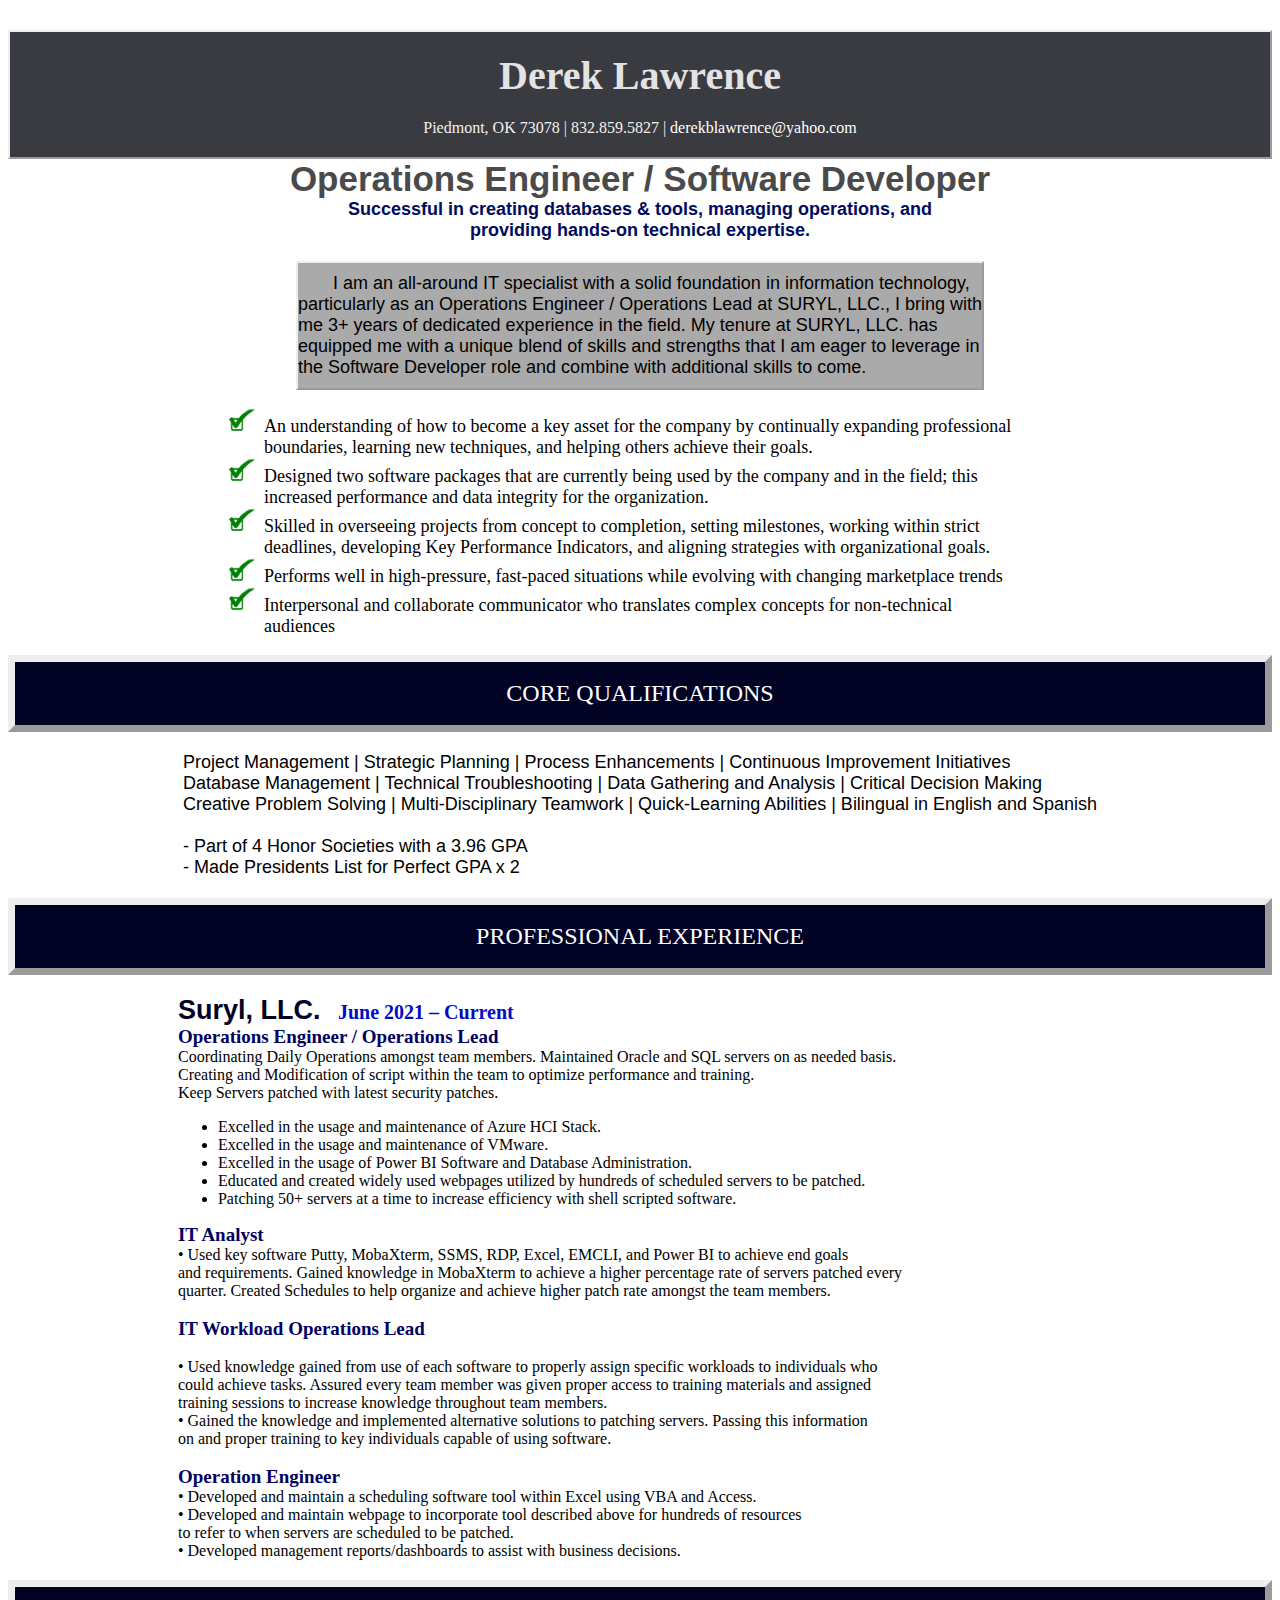
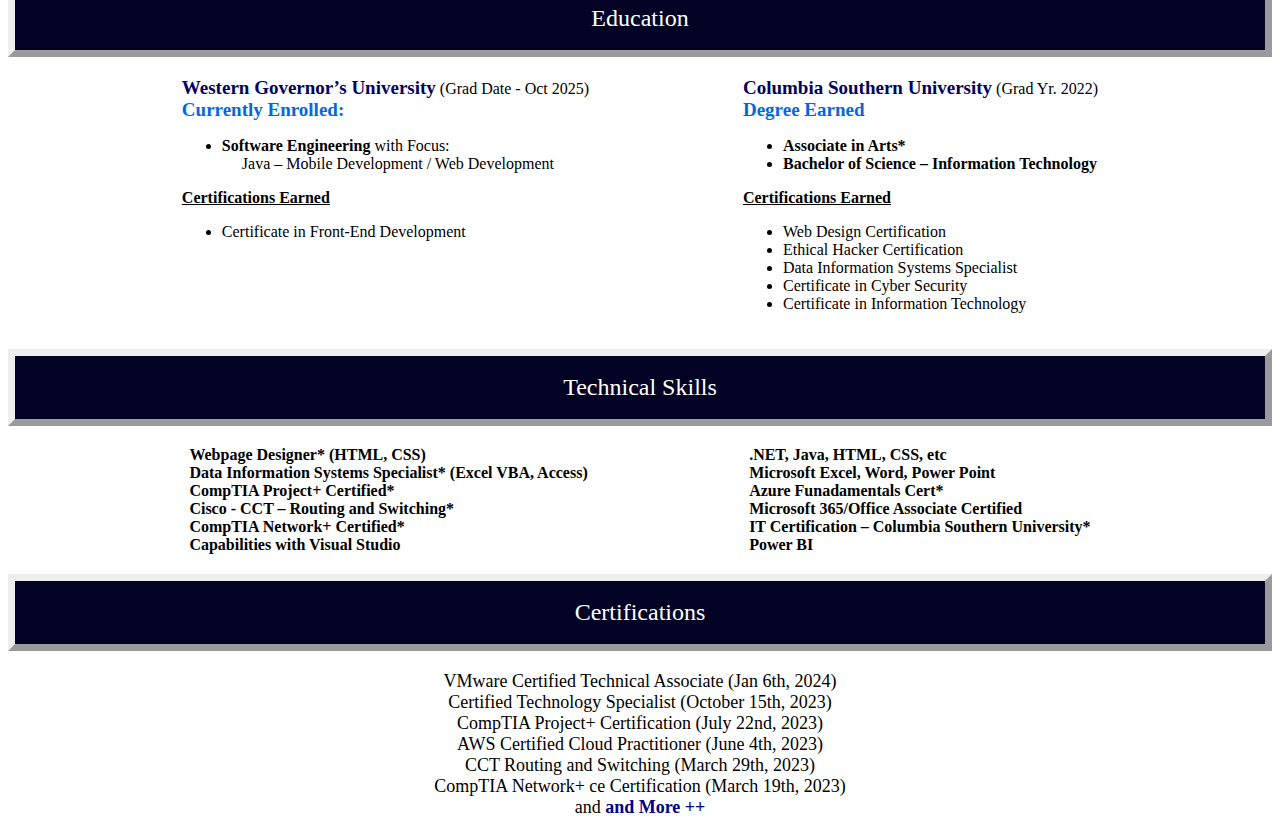
==== index.html @ 8dfbd8c6 "Add files via upload" ====
<!doctype html>
<html>
<head>
<meta charset="utf-8">
<title>Resume</title>
<link href="css/styles.css" rel="stylesheet" type="text/css">
</head>

<body>
	<div id="titleBar">
		<div id="name">Derek Lawrence</div>
		<div id="address">Piedmont, OK 73078 | 832.859.5827 | <a href="mailto:derekblawrence@yahoo.com">derekblawrence@yahoo.com</a></div>
	</div>
	<div>
		<div id="subTitle">
            Operations Engineer / Software Developer
        </div>
	</div>
	<div id="minTitle">
            Successful in creating databases & tools, managing operations, and <br>
			providing hands-on technical expertise.
    </div>
	<div id="aboutContainer">
		<div>
		</div>
		<div id="about">
			&nbsp;&nbsp;&nbsp;&nbsp;&nbsp;&nbsp;&nbsp;I am an all-around IT specialist with a solid foundation in information technology,<br>
			particularly as an Operations Engineer / Operations Lead at SURYL, LLC., I bring with<br> 
			me 3+ years of dedicated experience in the field. My tenure at SURYL, LLC. has <br>
			equipped me with a unique blend of skills and strengths that I am eager to leverage in<br> 
			the Software Developer role and combine with additional skills to come.<br>
		</div>
		<div>
		</div>
	</div>
	<div>
		<ul id="skills">
            <li>An understanding of how to become a key asset for the company by continually expanding professional boundaries, learning new techniques, and helping others achieve their goals.</li>
            <li>Designed two software packages that are currently being used by the company and in the field; this increased performance and data integrity for the organization.</li>
            <li>Skilled in overseeing projects from concept to completion, setting milestones, working within strict deadlines, developing Key Performance Indicators, and aligning strategies with organizational goals.</li>
            <li>Performs well in high-pressure, fast-paced situations while evolving with changing marketplace trends</li>
            <li>Interpersonal and collaborate communicator who translates complex concepts for non-technical audiences</li>
        </ul>
	</div>
	<div id="coreBar">
          <div id="coreQualities">
                  CORE QUALIFICATIONS
          </div>
                    
    </div>
	<div id="qualityCont">
		<div></div>
		<div id="qualities">
			Project Management | Strategic Planning | Process Enhancements | Continuous Improvement Initiatives<br> 
			Database Management | Technical Troubleshooting | Data Gathering and Analysis | Critical Decision Making<br>
			Creative Problem Solving | Multi-Disciplinary Teamwork | Quick-Learning Abilities | Bilingual in English and Spanish<br><br>
			-	Part of 4 Honor Societies with a 3.96 GPA <br>
			-	Made Presidents List for Perfect GPA x 2<br>

		</div>
		<div></div>
	</div>
	<div id="coreBar">
          <div id="coreQualities">
                  PROFESSIONAL EXPERIENCE
          </div>
                    
    </div>
	<div id="jobContainer">
		<div style="flex-grow: 3"></div>
		<div "workExp" style="flex-grow: 4">

				<span id="company">Suryl, LLC. </span><span id=jobTime> June 2021 – Current  </span> <br>	
				<span id="jobTitle">Operations Engineer / Operations Lead</span><br>
				Coordinating Daily Operations amongst team members.  Maintained Oracle and SQL servers on as needed basis.<br>
				Creating and Modification of script within the team to optimize performance and training. <br>
				Keep Servers patched with latest security patches.<br>
				<ul style="font-size: 16px;">
					<li>Excelled in the usage and maintenance of Azure HCI Stack.</li>
					<li>Excelled in the usage and maintenance of VMware.</li> 
					<li>Excelled in the usage of Power BI Software and Database Administration.</li>
					<li>Educated and created widely used webpages utilized by hundreds of scheduled servers to be patched.</li>
					<li>Patching 50+ servers at a time to increase efficiency with shell scripted software.</li>
				</ul>
			<span id="jobTitle">IT Analyst</span><br>
			•	Used key software Putty, MobaXterm, SSMS, RDP, Excel, EMCLI, and Power BI to achieve end goals<br>
			and requirements.  Gained knowledge in MobaXterm to achieve a higher percentage rate of servers patched every<br>
			quarter.  Created Schedules to help organize and achieve higher patch rate amongst the team members.<br><br>
			<span id="jobTitle">IT Workload Operations Lead</span><br><br>
			•	Used knowledge gained from use of each software to properly assign specific workloads to individuals who <br>
			could achieve tasks.  Assured every team member was given proper access to training materials and assigned<br>
			training sessions to increase knowledge throughout team members.<br>
			•	Gained the knowledge and implemented alternative solutions to patching servers.  Passing this information<br>
			on and proper training to key individuals capable of using software.<br><br>
			<span id="jobTitle">Operation Engineer</span><br>
			•	Developed and maintain a scheduling software tool within Excel using VBA and Access.<br> 
			•	Developed and maintain webpage to incorporate tool described above for hundreds of resources<br>
			to refer to when servers are scheduled to be patched.<br>
			•	Developed management reports/dashboards to assist with business decisions.<br>
		</div>
		<div style="flex-grow: 3"></div>
		
	</div>
	<div id="coreBar">
          <div id="coreQualities">
                  Education
          </div>
                    
    </div>
	<div id="eduContainer">
		<div></div>
		<div>
			<span id="school">Western Governor’s University</span> (Grad Date - Oct 2025)<br>
			<span id="status">Currently Enrolled:</span>
			<ul>
				<li><b>Software Engineering</b> with Focus: <br> 
					&nbsp;&nbsp;&nbsp;&nbsp;&nbsp;Java – Mobile Development / Web Development</li>
			</ul>
			<span id="certTitle">Certifications Earned</span><br>
				<ul>
					<li>Certificate in Front-End Development</li>	
				</ul>
		</div>
		<div>
			<span id="school">Columbia Southern University</span> (Grad Yr. 2022)<br>
			<span id="status">Degree Earned</span>
			<ul>
				<li><b>Associate in Arts*</b></li>
				<li><b>Bachelor of Science – Information Technology</b></li>
			</ul>
			<span id="certTitle">Certifications Earned</span><br>
				<ul>
					<li>Web Design Certification</li>	
					<li>Ethical Hacker Certification</li>
					<li>Data Information Systems Specialist</li>
					<li>Certificate in Cyber Security</li>
					<li>Certificate in Information Technology</li>
				</ul>
		</div>
		<div></div>
	</div>
	<div id="coreBar">
          <div id="coreQualities">
                  Technical Skills
          </div>
                    
    </div>
	<div id="skillsContainer">
		<div></div>
		<div id="skills2">
			Webpage Designer* (HTML, CSS)<br>
			Data Information Systems Specialist* (Excel VBA, Access)<br>
			CompTIA Project+ Certified*<br>
			Cisco - CCT – Routing and Switching*<br>
			CompTIA Network+ Certified*<br>
			Capabilities with Visual Studio<br>

		</div>
		<div id="skills2">
			.NET, Java, HTML, CSS, etc<br>
			Microsoft Excel, Word, Power Point<br>
			Azure Funadamentals Cert*<br>
			Microsoft 365/Office Associate Certified<br>
			IT Certification – Columbia Southern University*<br>
			Power BI <br>

		</div>
		<div></div>
	</div>
	<div id="coreBar">
          <div id="coreQualities">
                  Certifications
          </div>
                    
    </div>
	<div id="certs">
			VMware Certified Technical Associate (Jan 6th, 2024)<br>
			Certified Technology Specialist (October 15th, 2023)<br>
			CompTIA Project+ Certification (July 22nd, 2023)<br>
			AWS Certified Cloud Practitioner (June 4th, 2023)<br>
			CCT Routing and Switching (March 29th, 2023)<br>
			CompTIA Network+ ce Certification (March 19th, 2023)<br>
			and <a id="credly" href="https://www.credly.com/users/derek-lawrence.95c3abaf">and More ++ </a><br>

	</div>
</body>
</html>
---- css/styles.css ----
/* Main Title and Name */
#titleBar{
	margin-top: 30px;
    background-color: rgba(58,59,65,1.00);
    border-style: outset;
    border-width: 2px;
}

#name{
    padding: 20px;
    font-size: 40px;
    color: rgba(228,227,227,1.00);
    text-align: center;
	font-weight: bold;
}

#address{
    padding-bottom: 20px;
    font-size: 16px;
    color: rgba(241,241,241,1.00);
    text-align: center;
}
a{
	text-decoration: none;
	color: white
}
a:hover {
	color: rgba(119,130,247,1.00)
}
#subTitle{
    font-family: Arial;
    font-size: 35px;
    text-align: center;
    font-weight: bold;
    color:rgba(74,74,74,1.00);
}
#minTitle{
	font-family: Arial;
    font-size: 18px;
    text-align: center;
    font-weight: bold;
    color: rgba(0,11,96,1.00)
}

/*About Me*/
#aboutContainer{
	display: flex;
	justify-content: center;
	padding-top: 20px;
}
#about{
	font-size: 18px;
	padding-top: 10px;
	padding-bottom: 10px;
	background-color: rgba(171,170,170,1.00);
    border-style: outset;
    border-width: 2px;
	text-align: left;
	color:black;
	font-family: arial;
	
}
/*Checked Skills*/
#skills{
    font-size: 18px;
    padding-left: 20vw;
    padding-right: 20vw;
    list-style-image: url("../img/checkmark.png")
}

#coreBar{
    background-color: rgb(2, 2, 37);
    border-style: outset;
    border-width: 7px;
	padding-left: 20vw;
	padding-right: 20vw;
}
#coreQualities{
    padding: 18px;
	
    font-size: 24px;
    color: white;
    text-align: center;
    
}
#qualityCont{
	display: flex;
	justify-content: center;
	padding: 20px;
	
}
#qualities{
    font-size: 18px;
	font-family: arial;
    text-align: left;
	
}

/*Work Experience Styles*/
#jobContainer{
	display:flex;
	justify-content: center;
	padding: 20px;
}
#company{
    color:rgb(2, 2, 37);
    font-size: 27px;
    padding-right: 10px;
    font-weight: bold;
    font-family: Arial;
}
#jobTime{
	font-size: 20px;
	color:#010CC4;
	font-weight: bold;
	
}
#jobTitle{
    padding-top: 10px;
    font-size: 19px;
    font-weight: bold;
    color:rgb(1, 1, 97);
}


/*Education Section*/
#eduContainer{
	display:flex;
	justify-content: center;
	padding: 20px;
	justify-content: space-between;
}
#school{
    padding-top: 10px;
    font-size: 19px;
    font-weight: bold;
    color:rgb(1, 1, 97);
}
#status{
    padding-top: 10px;
    font-size: 19px;
    font-weight: bold;
    color:rgba(3,104,224,1.00)
}
#certTitle{
    font-weight: bold;
    font-size: 16px;
    text-decoration: underline;
}


/*Skills Section*/
#skillsContainer{
	display: flex;
	justify-content: space-between;
	padding: 20px;
}
#skills2{
	font-weight: bold;
}
#certs{
	padding-top: 20px;
    font-size: 18px;
    text-align: center;
}

#credly{
	text-decoration: none;
	color: darkblue;
	font-weight: bold;
}




/*#body{ display:flex;}
#pic{
    position: absolute;
    top:14%;
    left:67%;
    width:7%;

}

#mainCol1{
    margin-top: 30px;
    flex:1 1 30%;}

div img { 
    padding: 5px;}
#imgDegrees{
    width:350px;
    height: 230px;
    transition: .2s ease-in-out;
}
#imgDegrees:hover, #imgDegrees2:hover {
    scale:1.3;
    padding-right: 20px;
    transition: .3s;
    
}
#linked {
    position: absolute;
    left:40px;
}
#imgDegrees2{
    width:250px;
    height: 300px;
}

#mainCol3{
    margin-top: 30px;
    margin-left: 60px;
    flex:1 1 30%}

#background{
    display:flex;
    margin-top: 30px;
     margin-left: 20%; 
     margin-right:20%; 
    min-width: 60%;
    max-width: 100%;
    background-color: white;}


#middlecolumn{
    flex: 1 1 80%;
    padding-top: 5%;
    padding-bottom: 5%;
    padding-left: 10%;
    padding-right: 10%;
    width: 80%;}




SubTitle "Information Technology Da"
#subTitle{
    font-family: Arial;
    font-size: 25px;
    text-align: center;
    font-weight: bold;
    color:rgb(43, 42, 42);}

 minTitle "Section Successful in creating databases, man"








#Certs{
    font-size: 18px;
    text-align: center;
}

#imgCerts:hover{
    scale: 1.2;
    transition: 0.2s;
    box-shadow: 5px 10px 18px rgb(22, 22, 22);
}
#imgCerts{
    transition: 0.2s ease-in-out;
}


.job{
    padding-top: 10Px;
}
.jobDetails{
    font-size: 20px;
    font-style: italic;
}


.jobSummary{
    font-size: 18px;
    
}
*/













@media screen and (max-width: 2000px){
    #background{
        margin-left: 5%;
        margin-right: 5%;
        max-width: 1000px;
        min-width: 1000px;
        background-color: white;
    }
    


}
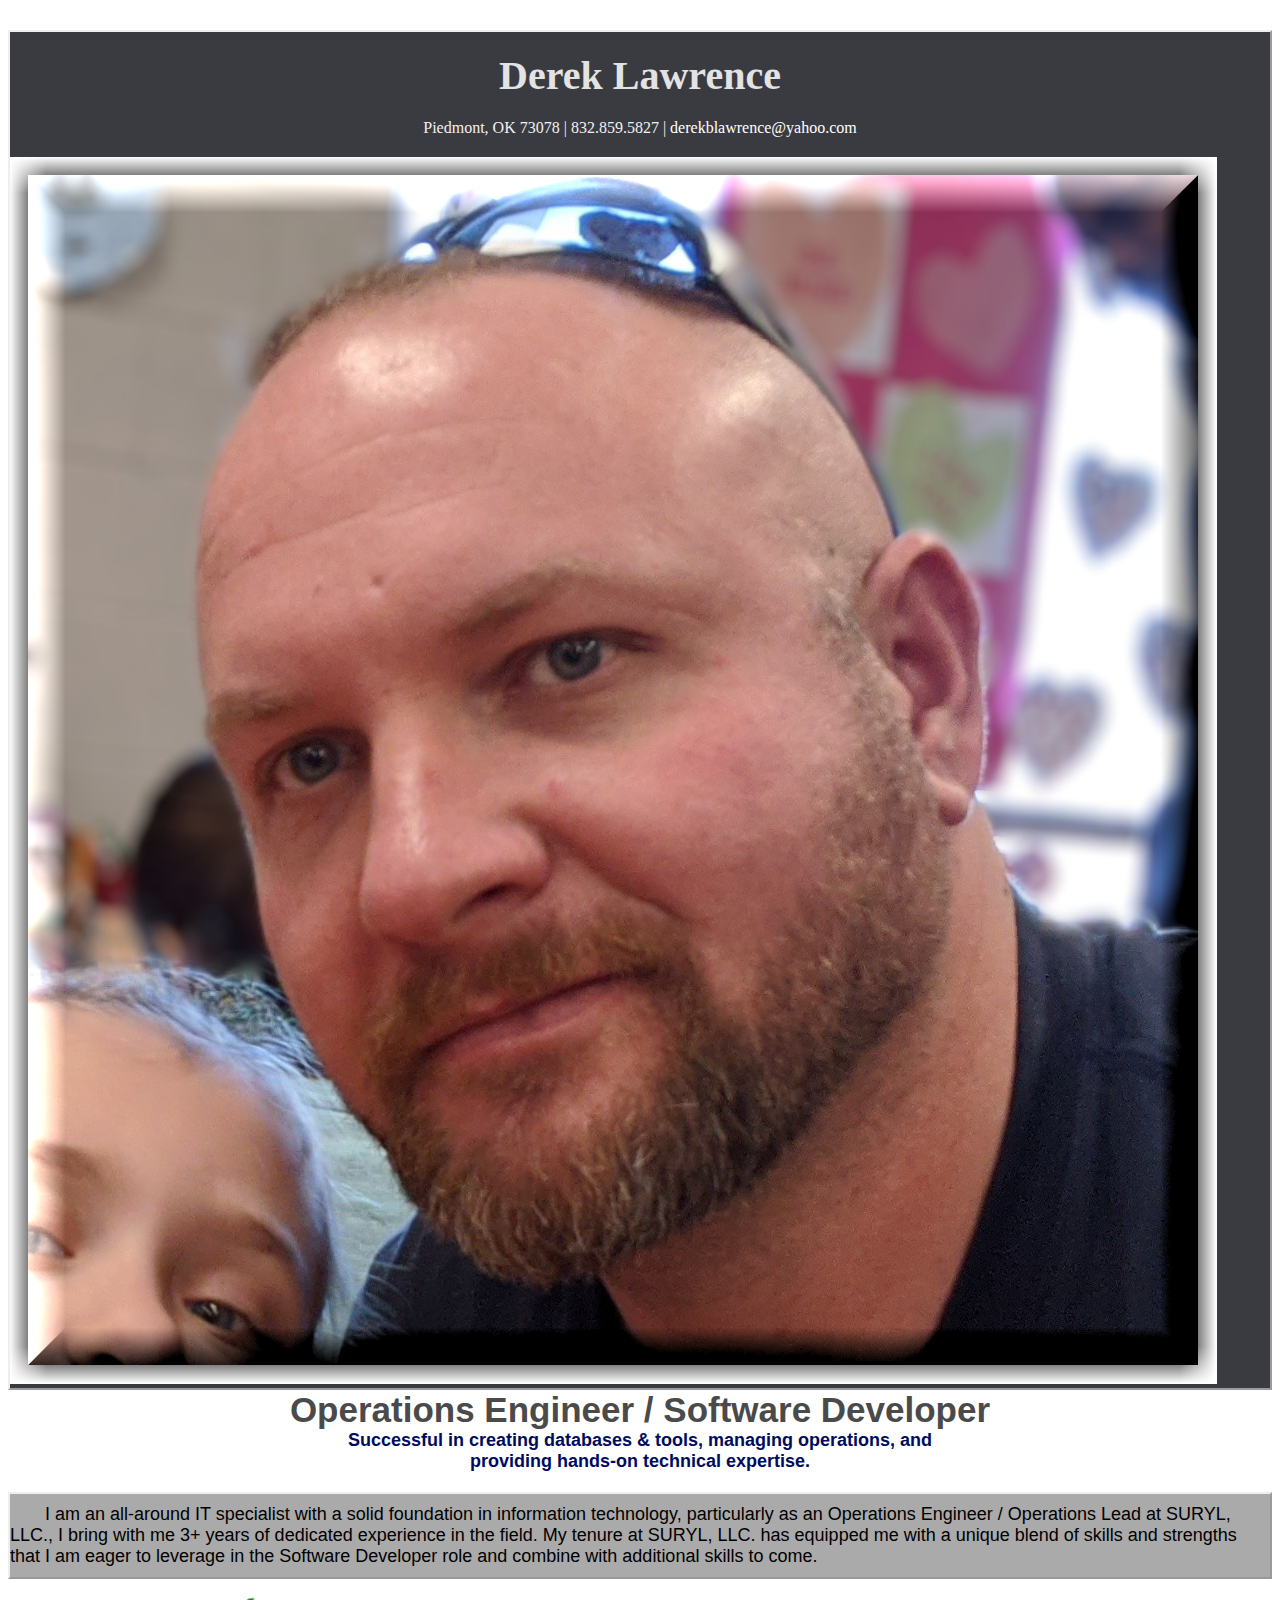
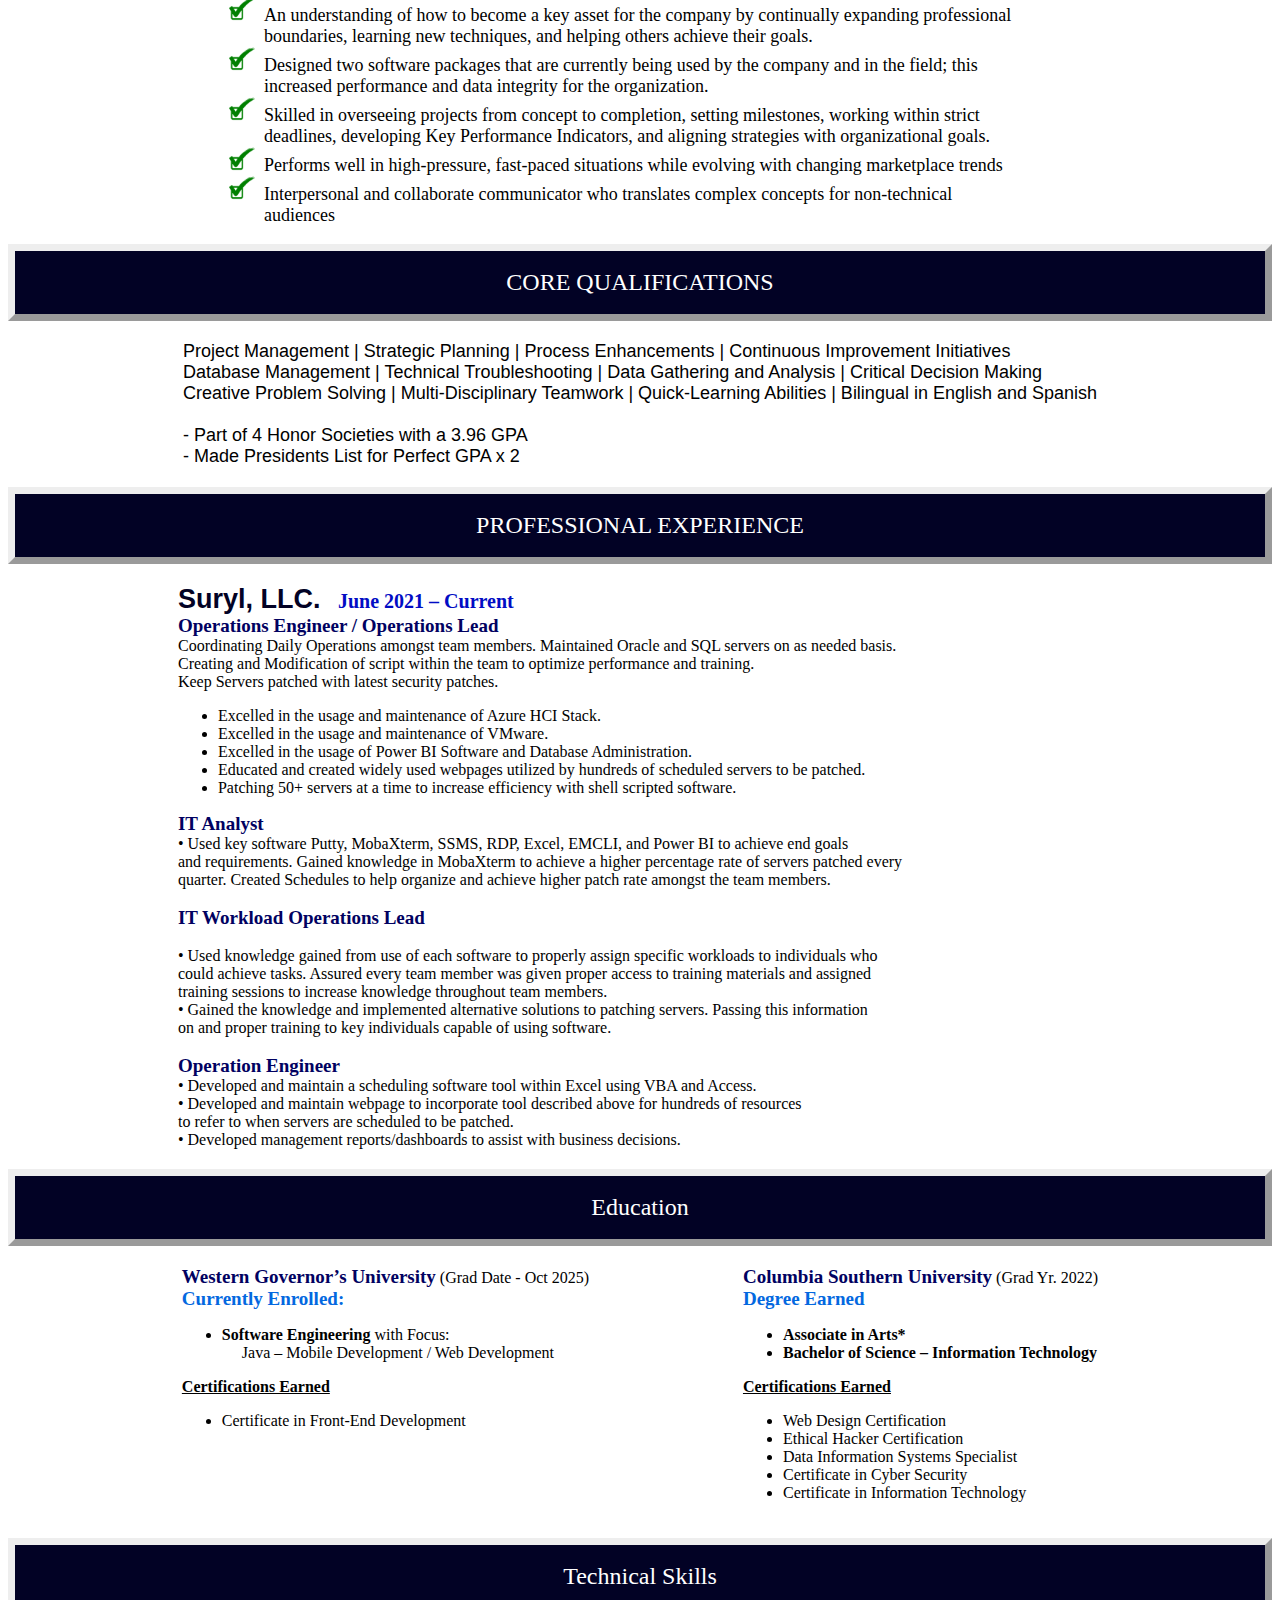
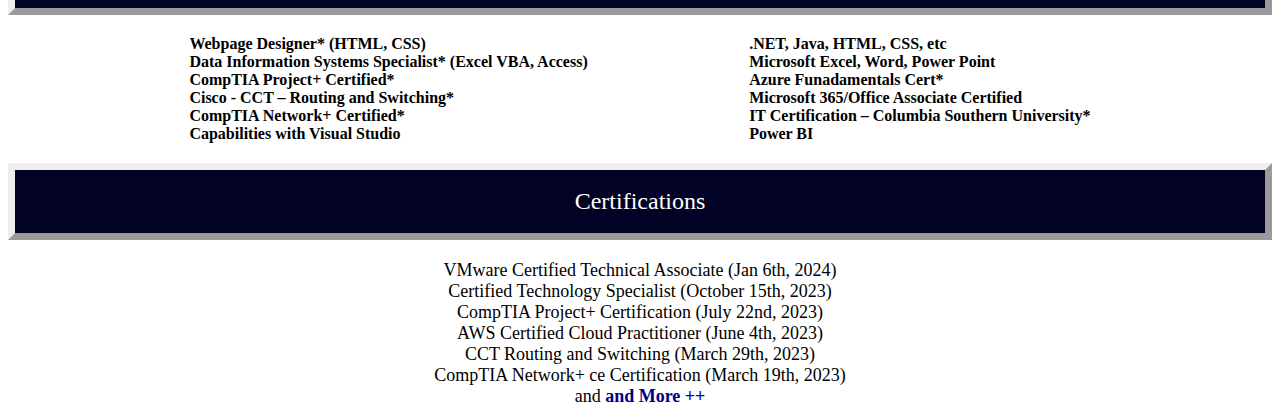
==== commit eb2bdf11: "Add files via upload" ====
--- a/index.html
+++ b/index.html
@@ -7,9 +7,10 @@
 </head>
 
 <body>
-	<div id="titleBar">
+	<div id="titleBar" >
 		<div id="name">Derek Lawrence</div>
 		<div id="address">Piedmont, OK 73078 | 832.859.5827 | <a href="mailto:derekblawrence@yahoo.com">derekblawrence@yahoo.com</a></div>
+		<img id="profile" src="img/ProfilePic.png">
 	</div>
 	<div>
 		<div id="subTitle">
@@ -21,16 +22,16 @@
 			providing hands-on technical expertise.
     </div>
 	<div id="aboutContainer">
-		<div>
+		<div >
 		</div>
-		<div id="about">
-			&nbsp;&nbsp;&nbsp;&nbsp;&nbsp;&nbsp;&nbsp;I am an all-around IT specialist with a solid foundation in information technology,<br>
-			particularly as an Operations Engineer / Operations Lead at SURYL, LLC., I bring with<br> 
-			me 3+ years of dedicated experience in the field. My tenure at SURYL, LLC. has <br>
-			equipped me with a unique blend of skills and strengths that I am eager to leverage in<br> 
-			the Software Developer role and combine with additional skills to come.<br>
+		<div id="about" >
+			&nbsp;&nbsp;&nbsp;&nbsp;&nbsp;&nbsp;&nbsp;I am an all-around IT specialist with a solid foundation in information technology,
+			particularly as an Operations Engineer / Operations Lead at SURYL, LLC., I bring with 
+			me 3+ years of dedicated experience in the field. My tenure at SURYL, LLC. has 
+			equipped me with a unique blend of skills and strengths that I am eager to leverage in
+			the Software Developer role and combine with additional skills to come.
 		</div>
-		<div>
+		<div >
 		</div>
 	</div>
 	<div>
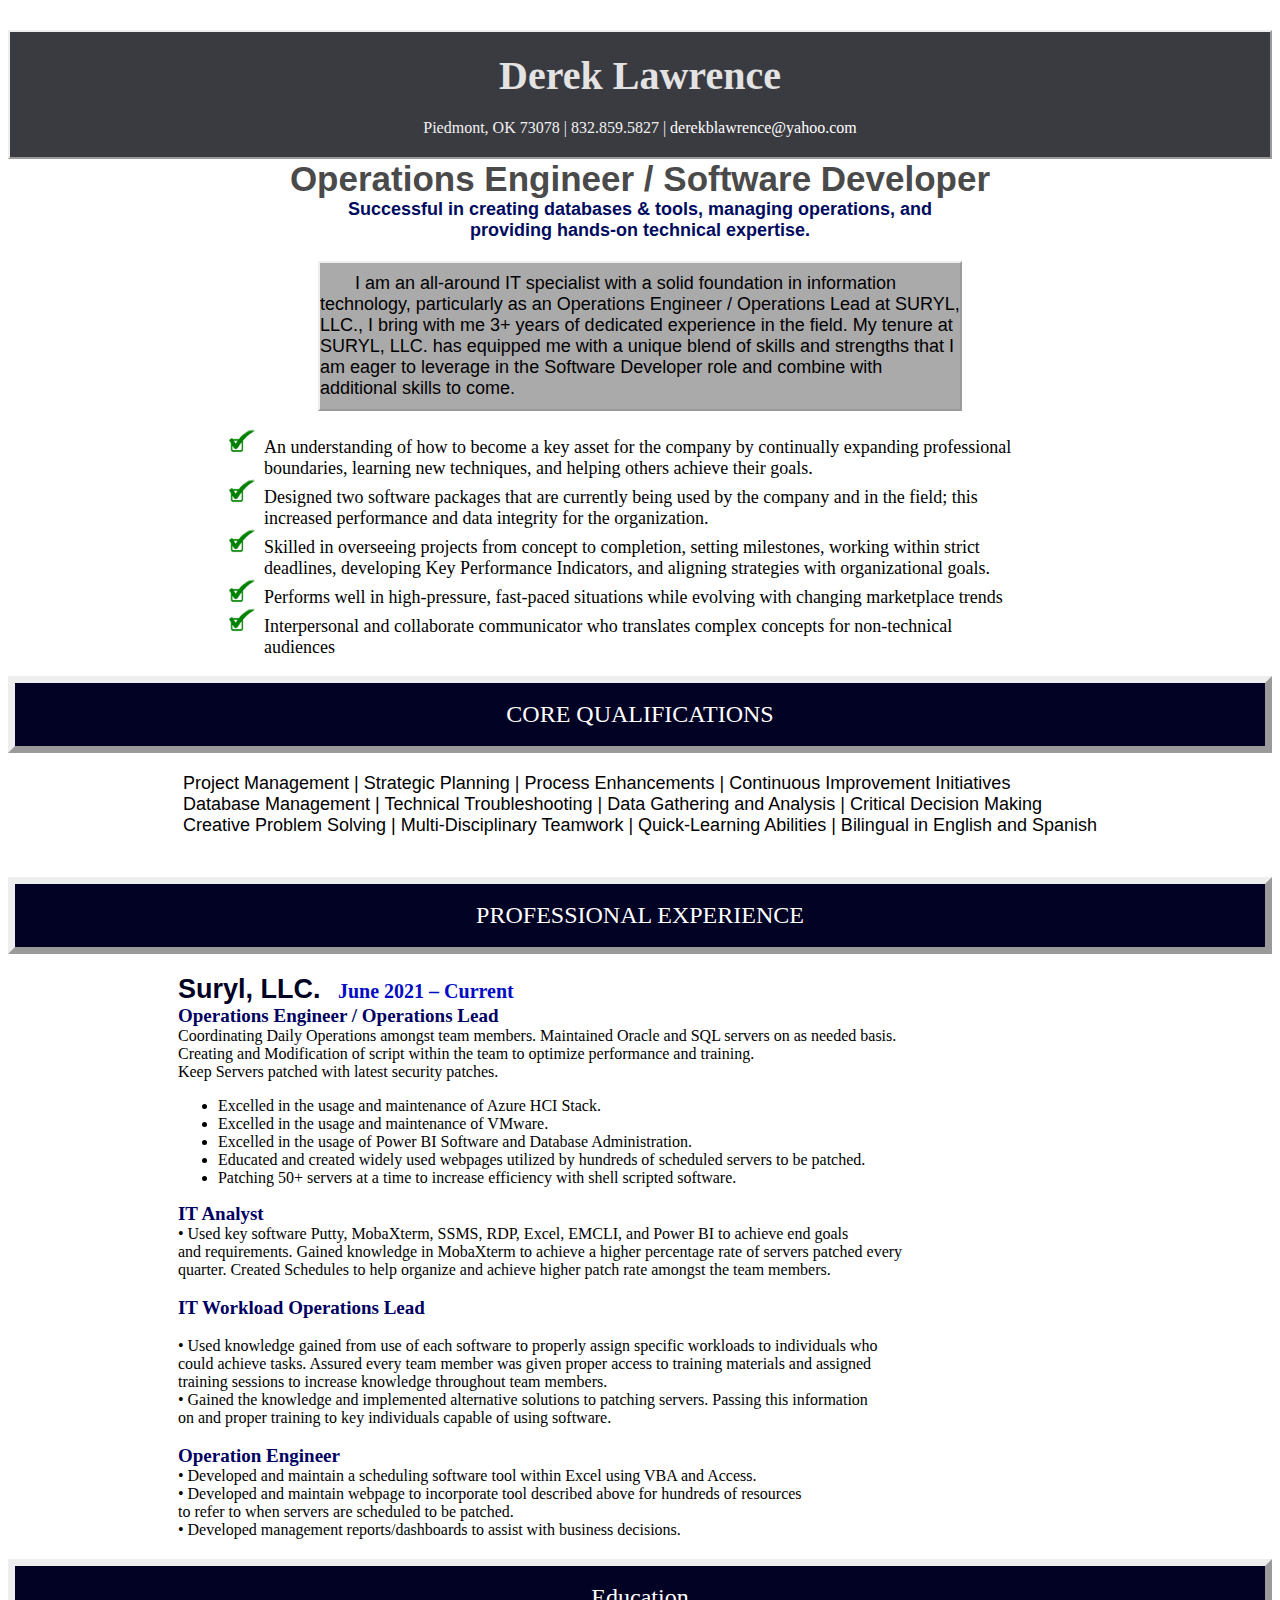
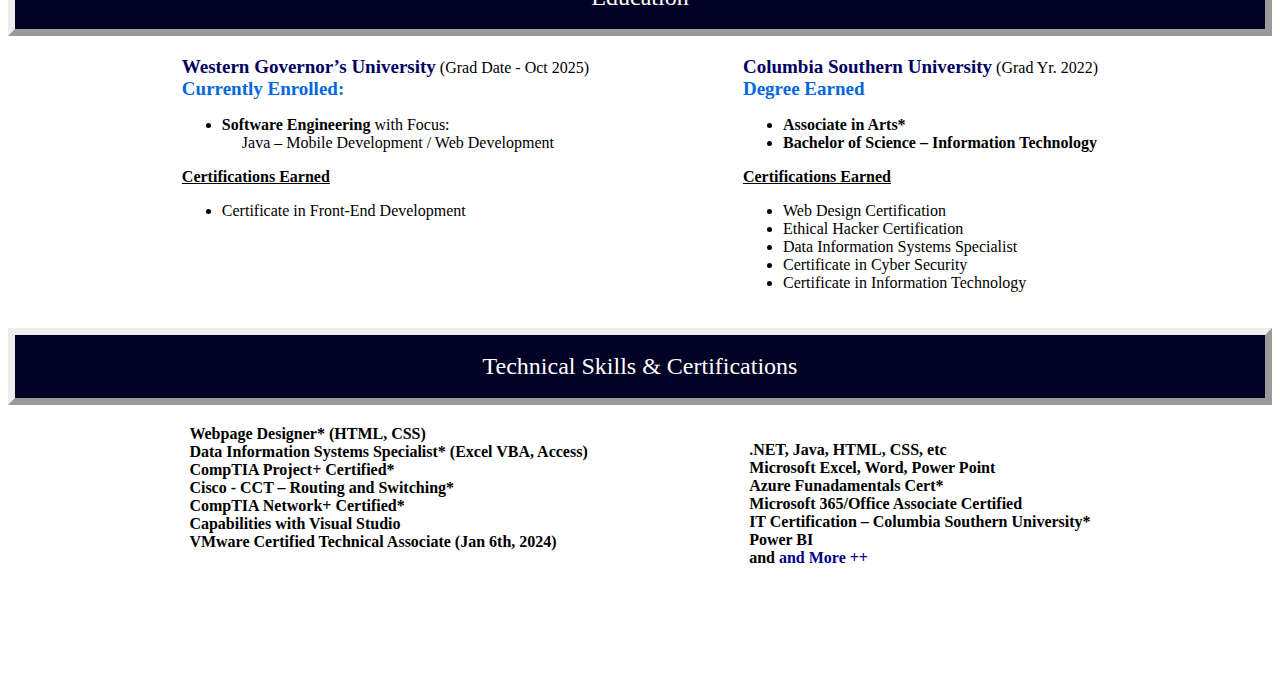
==== commit 3f5020a8: "Add files via upload" ====
--- a/index.html
+++ b/index.html
@@ -10,8 +10,7 @@
 	<div id="titleBar" >
 		<div id="name">Derek Lawrence</div>
 		<div id="address">Piedmont, OK 73078 | 832.859.5827 | <a href="mailto:derekblawrence@yahoo.com">derekblawrence@yahoo.com</a></div>
-		<img id="profile" src="img/ProfilePic.png">
-	</div>
+</div>
 	<div>
 		<div id="subTitle">
             Operations Engineer / Software Developer
@@ -55,8 +54,10 @@
 			Project Management | Strategic Planning | Process Enhancements | Continuous Improvement Initiatives<br> 
 			Database Management | Technical Troubleshooting | Data Gathering and Analysis | Critical Decision Making<br>
 			Creative Problem Solving | Multi-Disciplinary Teamwork | Quick-Learning Abilities | Bilingual in English and Spanish<br><br>
+<!--
 			-	Part of 4 Honor Societies with a 3.96 GPA <br>
 			-	Made Presidents List for Perfect GPA x 2<br>
+-->
 
 		</div>
 		<div></div>
@@ -142,8 +143,7 @@
 	</div>
 	<div id="coreBar">
           <div id="coreQualities">
-                  Technical Skills
-          </div>
+          Technical Skills &amp; Certifications</div>
                     
     </div>
 	<div id="skillsContainer">
@@ -155,34 +155,24 @@
 			Cisco - CCT – Routing and Switching*<br>
 			CompTIA Network+ Certified*<br>
 			Capabilities with Visual Studio<br>
+			VMware Certified Technical Associate (Jan 6th, 2024)<br>
 
 		</div>
 		<div id="skills2">
-			.NET, Java, HTML, CSS, etc<br>
-			Microsoft Excel, Word, Power Point<br>
-			Azure Funadamentals Cert*<br>
-			Microsoft 365/Office Associate Certified<br>
-			IT Certification – Columbia Southern University*<br>
-			Power BI <br>
-
-		</div>
+		  <p> .NET, Java, HTML, CSS, etc<br>
+		    Microsoft Excel, Word, Power Point<br>
+		    Azure Funadamentals Cert*<br>
+		    Microsoft 365/Office Associate Certified<br>
+		    IT Certification – Columbia Southern University*<br>
+		    Power BI <br>
+			and <a id="credly" href="https://www.credly.com/users/derek-lawrence.95c3abaf">and More ++ </a><br>
+	      </p>
+		  <p>&nbsp;</p>
+<p>&nbsp;</p>
+        </div>
 		<div></div>
 	</div>
-	<div id="coreBar">
-          <div id="coreQualities">
-                  Certifications
-          </div>
-                    
-    </div>
-	<div id="certs">
-			VMware Certified Technical Associate (Jan 6th, 2024)<br>
-			Certified Technology Specialist (October 15th, 2023)<br>
-			CompTIA Project+ Certification (July 22nd, 2023)<br>
-			AWS Certified Cloud Practitioner (June 4th, 2023)<br>
-			CCT Routing and Switching (March 29th, 2023)<br>
-			CompTIA Network+ ce Certification (March 19th, 2023)<br>
-			and <a id="credly" href="https://www.credly.com/users/derek-lawrence.95c3abaf">and More ++ </a><br>
-
-	</div>
+	
+	
 </body>
 </html>
--- a/css/styles.css
+++ b/css/styles.css
@@ -5,8 +5,14 @@
     background-color: rgba(58,59,65,1.00);
     border-style: outset;
     border-width: 2px;
-}
-
+	position: relative;
+}
+#profile{
+	position: absolute;
+	bottom: 0;
+	right: 20%;
+	max-width: 125px;
+}
 #name{
     padding: 20px;
     font-size: 40px;
@@ -59,6 +65,7 @@
 	text-align: left;
 	color:black;
 	font-family: arial;
+	width:50vw;
 	
 }
 /*Checked Skills*/
@@ -294,15 +301,32 @@
 
 
 
-@media screen and (max-width: 2000px){
-    #background{
-        margin-left: 5%;
-        margin-right: 5%;
-        max-width: 1000px;
-        min-width: 1000px;
-        background-color: white;
-    }
+@media screen and (max-width: 1200px){
+	#profile{
+		right: 10%;
+	}    
+}
+
+@media screen and (max-width: 600px){
+	#profile{
+		right: 0%;
+		top:0%;
+		width:60px;
+	}
+	#about{
+		font-size: 15px;
+		padding-top: 10px;
+		padding-bottom: 10px;
+		background-color: rgba(171,170,170,1.00);
+		text-align: left;
+		color:black;
+		font-family: arial;
+		width:90vw;
+	}
+	#skills{
+    font-size: 18px;
+    padding-left: 7vw;
+    padding-right: 2vw;
     
-
-
-}
+}
+}